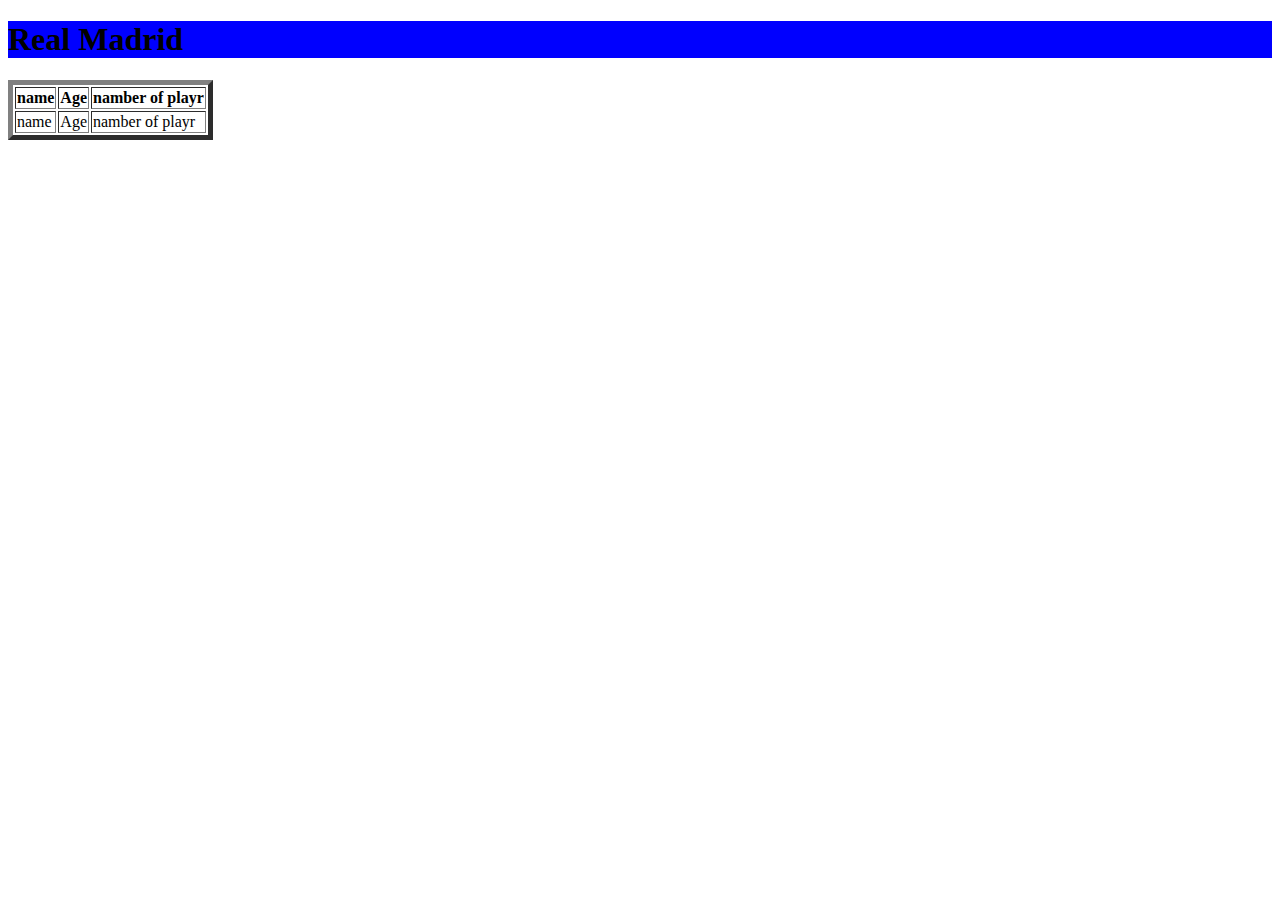
==== index.html @ 47b56d39 "Add files via upload" ====
<!DOCTYPE html>
<html lang="en">
<head>
    <title>Document</title>
    <style>
        div{background-color: blue;}
    
       
   
    </style>
</head>
<body>
    <div>
        <h1>Real Madrid</h1>
    </div> 
    <table border="5">
        <tr>
            <th>name</th>
            <th>Age</th>
            <th>namber of playr</th>
        </tr>
        <tr>
            <td>name</td>
            <td>Age</td>
            <td>namber of playr</td>
        </tr>

</table>

   


</body>
</html>
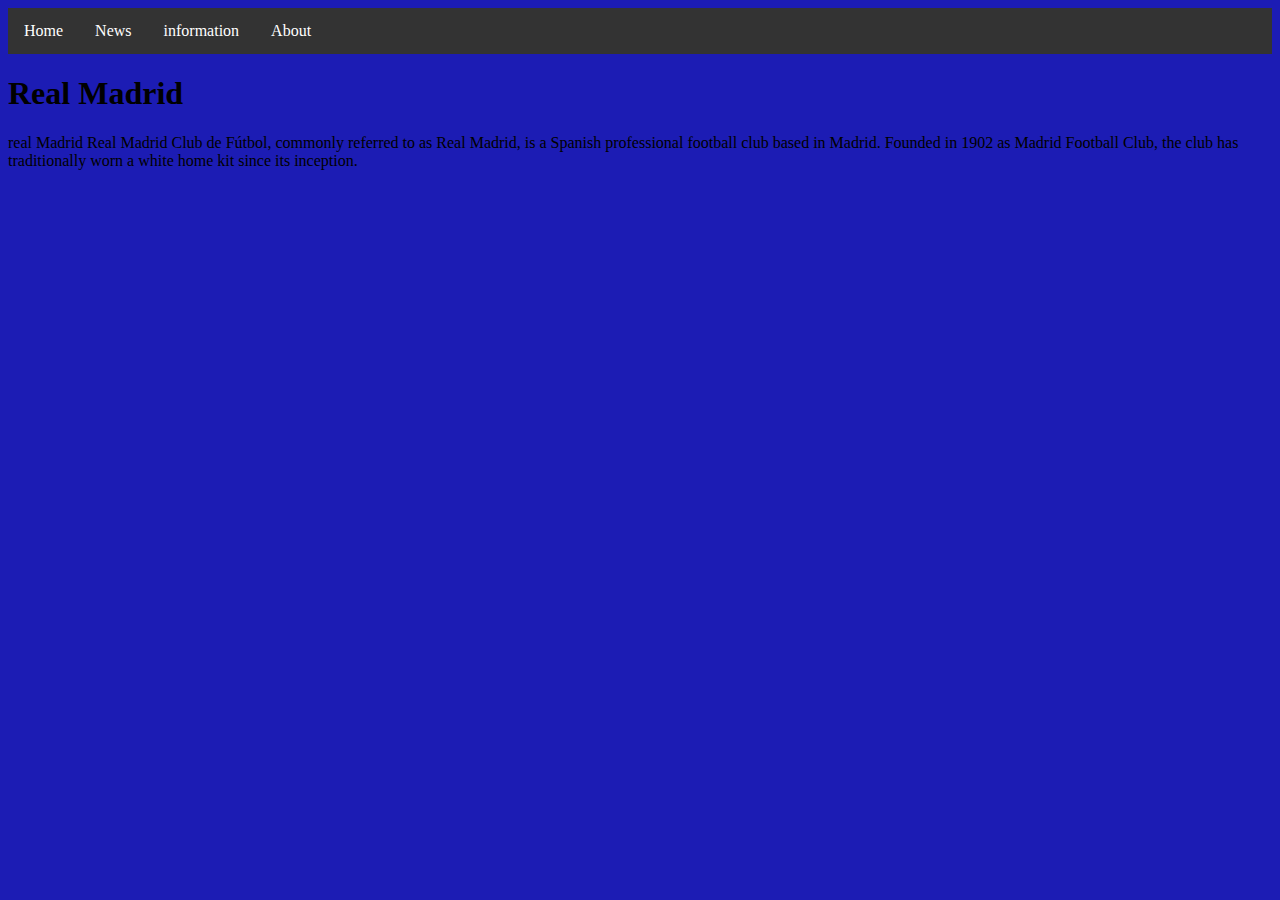
==== commit bd5269da: "Add files via upload" ====
--- a/index.html
+++ b/index.html
@@ -1,34 +1,26 @@
 <!DOCTYPE html>
 <html lang="en">
-<head>
-    <title>Document</title>
-    <style>
-        div{background-color: blue;}
-    
-       
-   
-    </style>
-</head>
-<body>
+  <head>
+    <title>real Madrid</title>
+    <link rel="stylesheet" href="style.css" />
+  </head>
+  <body>
+    <ul>
+        <li><a class="active" href="index.html">Home</a></li>
+        <li><a href="news.html">News</a></li>
+        <li><a href="information.html">information</a></li>
+        <li><a href="#about">About</a></li>
+      </ul>
     <div>
-        <h1>Real Madrid</h1>
-    </div> 
-    <table border="5">
-        <tr>
-            <th>name</th>
-            <th>Age</th>
-            <th>namber of playr</th>
-        </tr>
-        <tr>
-            <td>name</td>
-            <td>Age</td>
-            <td>namber of playr</td>
-        </tr>
-
-</table>
+      <h1>Real Madrid</h1>
+    </div>
+real Madrid
+    Real Madrid Club de Fútbol, commonly referred to as Real Madrid, is a
+    Spanish professional football club based in Madrid. Founded in 1902 as
+    Madrid Football Club, the club has traditionally worn a white home kit since
+    its inception.
 
    
-
-
-</body>
-</html>+  
+  </body>
+</html>
--- a/style.css
+++ b/style.css
@@ -0,0 +1,27 @@
+body {
+  background-color: rgb(28, 28, 180);
+}
+
+ul {
+  list-style-type: none;
+  margin: 0;
+  padding: 0;
+  overflow: hidden;
+  background-color: #333;
+}
+
+li {
+  float: left;
+}
+
+li a {
+  display: block;
+  color: white;
+  text-align: center;
+  padding: 14px 16px;
+  text-decoration: none;
+}
+
+li a:hover {
+  background-color: rgba(17, 17, 17, 0.78);
+}
